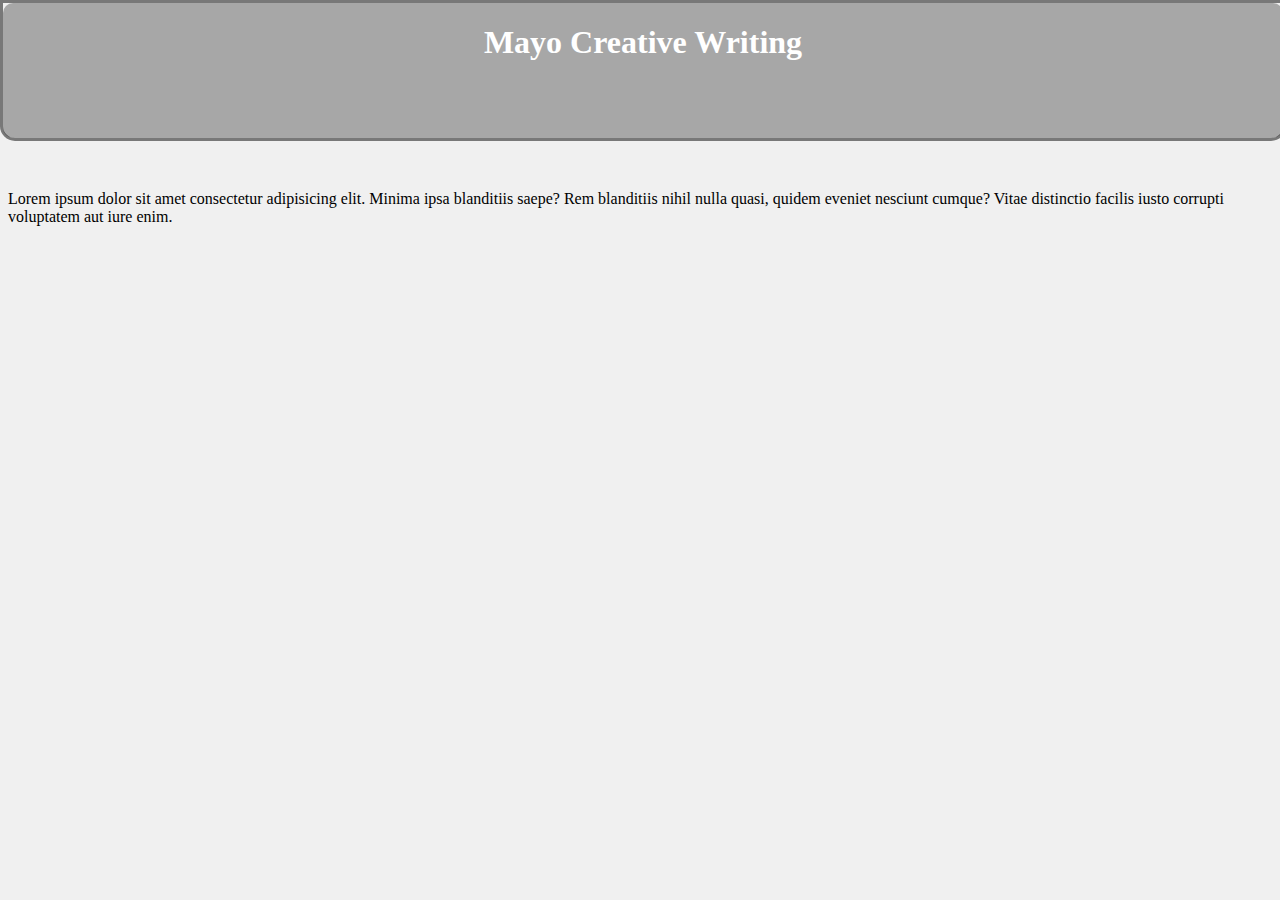
==== output/index.html @ cbfd674c "Update index.html" ====
<!DOCTYPE html>
<html lang="en">
  <head>
    <meta charset="UTF-8" />
    <meta name="viewport" content="width=device-width, initial-scale=1.0" />
    <title>Mayo Creative Writing</title>
    <script defer src="./index-script.js"></script>
  </head>
  <body>
    <style>
        head, body {
            height: 100%;
            background-color: rgb(240, 240, 240);
        }

      .topbar {
        position: absolute;
        top: 0px;
        left: 0px;

        background-image: url("https://i.pinimg.com/originals/67/18/22/671822c2f63dd5f65d8fd15c9710420b.jpg");
        background-position: center;
        height: 15%;
        width: 100%;

        border-bottom-left-radius: 15px;
        border-bottom-right-radius: 15px;
        border-style: solid;
        border-color: rgba(0, 0, 0, 0.5);

        text-align: center;
      }

      #title {
        color: white;
        font-family: Cambria, Cochin, Georgia, Times, 'Times New Roman', serif

      }

      .top-cover {
        position: absolute;
        top: 0px;
        margin-top: 0px;
        background-color: rgba(0, 0, 0, 0.3);
        height: 100%;
        width: 100%;

        border-radius: 10px;
      }


    </style>

    <div class="topbar">
        <div class="top-cover">
            <h1 id="title">Mayo Creative Writing</h1>
        </div>
    </div>
    </div>
    <div style="height: 15%;"></div>
    <p style="margin-top: 15%;">Lorem ipsum dolor sit amet consectetur adipisicing elit. Minima ipsa blanditiis saepe? Rem blanditiis nihil nulla quasi, quidem eveniet nesciunt cumque? Vitae distinctio facilis iusto corrupti voluptatem aut iure enim.</p>

  </body>
</html>
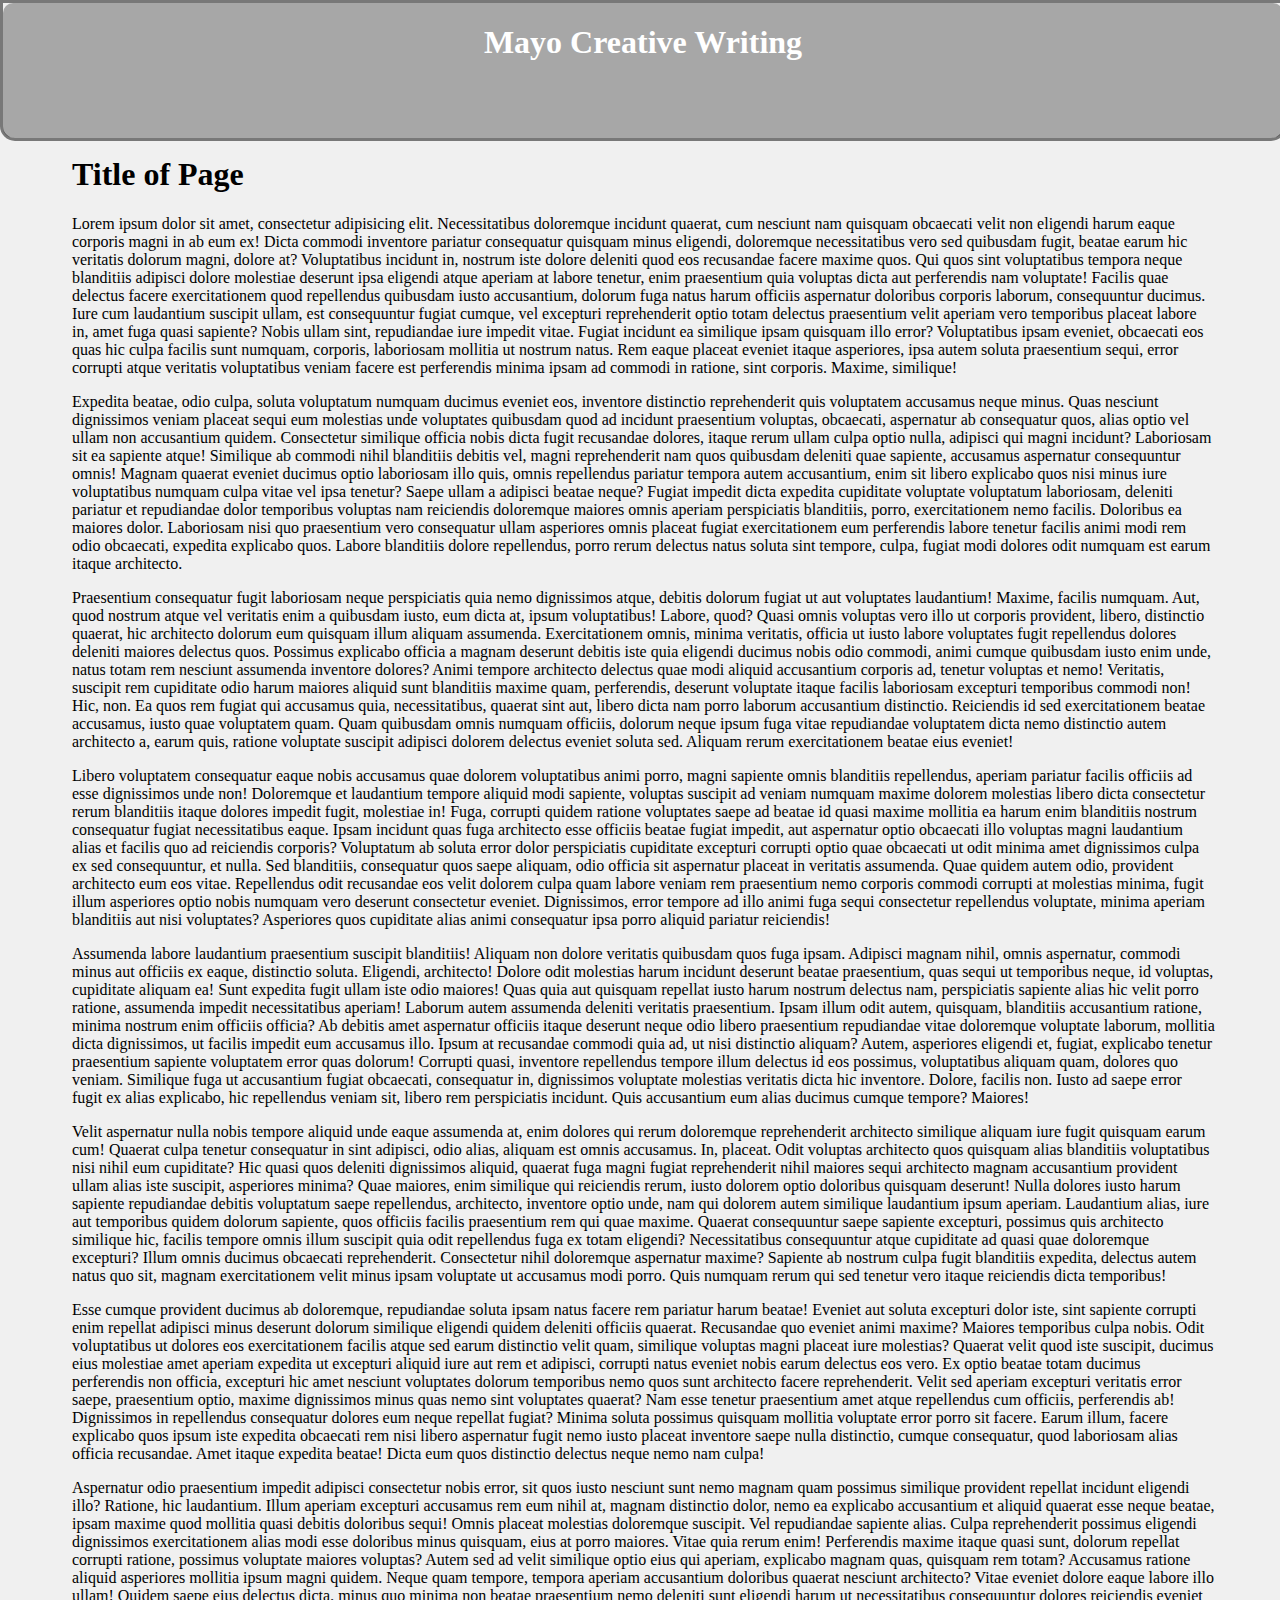
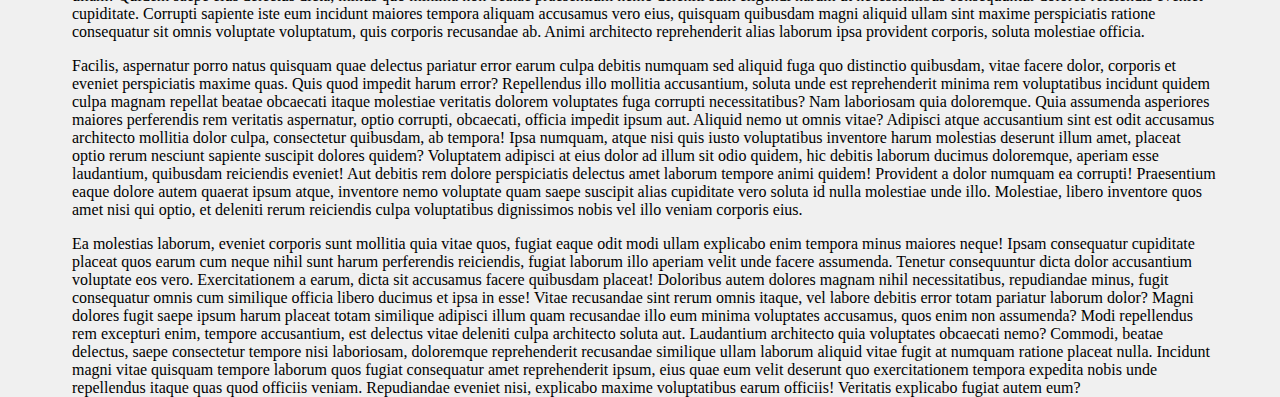
==== commit 574f153d: "Index example of page" ====
--- a/output/index.html
+++ b/output/index.html
@@ -11,6 +11,7 @@
         head, body {
             height: 100%;
             background-color: rgb(240, 240, 240);
+            overflow-x: hidden;
         }
 
       .topbar {
@@ -48,17 +49,36 @@
         border-radius: 10px;
       }
 
+      .page-body {
+        position: absolute;
+        top: 15%;
+        height: 100%;
+        margin-left: 5%;
+        margin-right: 5%;
+      }
+
 
     </style>
-
+    <!-- topbar container -->
     <div class="topbar">
         <div class="top-cover">
             <h1 id="title">Mayo Creative Writing</h1>
         </div>
     </div>
+    <!-- Page content container -->
+    <div class="page-body">
+        <div></div>
+        <h1>Title of Page</h1>
+        <p>Lorem ipsum dolor sit amet, consectetur adipisicing elit. Necessitatibus doloremque incidunt quaerat, cum nesciunt nam quisquam obcaecati velit non eligendi harum eaque corporis magni in ab eum ex! Dicta commodi inventore pariatur consequatur quisquam minus eligendi, doloremque necessitatibus vero sed quibusdam fugit, beatae earum hic veritatis dolorum magni, dolore at? Voluptatibus incidunt in, nostrum iste dolore deleniti quod eos recusandae facere maxime quos. Qui quos sint voluptatibus tempora neque blanditiis adipisci dolore molestiae deserunt ipsa eligendi atque aperiam at labore tenetur, enim praesentium quia voluptas dicta aut perferendis nam voluptate! Facilis quae delectus facere exercitationem quod repellendus quibusdam iusto accusantium, dolorum fuga natus harum officiis aspernatur doloribus corporis laborum, consequuntur ducimus. Iure cum laudantium suscipit ullam, est consequuntur fugiat cumque, vel excepturi reprehenderit optio totam delectus praesentium velit aperiam vero temporibus placeat labore in, amet fuga quasi sapiente? Nobis ullam sint, repudiandae iure impedit vitae. Fugiat incidunt ea similique ipsam quisquam illo error? Voluptatibus ipsam eveniet, obcaecati eos quas hic culpa facilis sunt numquam, corporis, laboriosam mollitia ut nostrum natus. Rem eaque placeat eveniet itaque asperiores, ipsa autem soluta praesentium sequi, error corrupti atque veritatis voluptatibus veniam facere est perferendis minima ipsam ad commodi in ratione, sint corporis. Maxime, similique!</p>
+        <p>Expedita beatae, odio culpa, soluta voluptatum numquam ducimus eveniet eos, inventore distinctio reprehenderit quis voluptatem accusamus neque minus. Quas nesciunt dignissimos veniam placeat sequi eum molestias unde voluptates quibusdam quod ad incidunt praesentium voluptas, obcaecati, aspernatur ab consequatur quos, alias optio vel ullam non accusantium quidem. Consectetur similique officia nobis dicta fugit recusandae dolores, itaque rerum ullam culpa optio nulla, adipisci qui magni incidunt? Laboriosam sit ea sapiente atque! Similique ab commodi nihil blanditiis debitis vel, magni reprehenderit nam quos quibusdam deleniti quae sapiente, accusamus aspernatur consequuntur omnis! Magnam quaerat eveniet ducimus optio laboriosam illo quis, omnis repellendus pariatur tempora autem accusantium, enim sit libero explicabo quos nisi minus iure voluptatibus numquam culpa vitae vel ipsa tenetur? Saepe ullam a adipisci beatae neque? Fugiat impedit dicta expedita cupiditate voluptate voluptatum laboriosam, deleniti pariatur et repudiandae dolor temporibus voluptas nam reiciendis doloremque maiores omnis aperiam perspiciatis blanditiis, porro, exercitationem nemo facilis. Doloribus ea maiores dolor. Laboriosam nisi quo praesentium vero consequatur ullam asperiores omnis placeat fugiat exercitationem eum perferendis labore tenetur facilis animi modi rem odio obcaecati, expedita explicabo quos. Labore blanditiis dolore repellendus, porro rerum delectus natus soluta sint tempore, culpa, fugiat modi dolores odit numquam est earum itaque architecto.</p>
+        <p>Praesentium consequatur fugit laboriosam neque perspiciatis quia nemo dignissimos atque, debitis dolorum fugiat ut aut voluptates laudantium! Maxime, facilis numquam. Aut, quod nostrum atque vel veritatis enim a quibusdam iusto, eum dicta at, ipsum voluptatibus! Labore, quod? Quasi omnis voluptas vero illo ut corporis provident, libero, distinctio quaerat, hic architecto dolorum eum quisquam illum aliquam assumenda. Exercitationem omnis, minima veritatis, officia ut iusto labore voluptates fugit repellendus dolores deleniti maiores delectus quos. Possimus explicabo officia a magnam deserunt debitis iste quia eligendi ducimus nobis odio commodi, animi cumque quibusdam iusto enim unde, natus totam rem nesciunt assumenda inventore dolores? Animi tempore architecto delectus quae modi aliquid accusantium corporis ad, tenetur voluptas et nemo! Veritatis, suscipit rem cupiditate odio harum maiores aliquid sunt blanditiis maxime quam, perferendis, deserunt voluptate itaque facilis laboriosam excepturi temporibus commodi non! Hic, non. Ea quos rem fugiat qui accusamus quia, necessitatibus, quaerat sint aut, libero dicta nam porro laborum accusantium distinctio. Reiciendis id sed exercitationem beatae accusamus, iusto quae voluptatem quam. Quam quibusdam omnis numquam officiis, dolorum neque ipsum fuga vitae repudiandae voluptatem dicta nemo distinctio autem architecto a, earum quis, ratione voluptate suscipit adipisci dolorem delectus eveniet soluta sed. Aliquam rerum exercitationem beatae eius eveniet!</p>
+        <p>Libero voluptatem consequatur eaque nobis accusamus quae dolorem voluptatibus animi porro, magni sapiente omnis blanditiis repellendus, aperiam pariatur facilis officiis ad esse dignissimos unde non! Doloremque et laudantium tempore aliquid modi sapiente, voluptas suscipit ad veniam numquam maxime dolorem molestias libero dicta consectetur rerum blanditiis itaque dolores impedit fugit, molestiae in! Fuga, corrupti quidem ratione voluptates saepe ad beatae id quasi maxime mollitia ea harum enim blanditiis nostrum consequatur fugiat necessitatibus eaque. Ipsam incidunt quas fuga architecto esse officiis beatae fugiat impedit, aut aspernatur optio obcaecati illo voluptas magni laudantium alias et facilis quo ad reiciendis corporis? Voluptatum ab soluta error dolor perspiciatis cupiditate excepturi corrupti optio quae obcaecati ut odit minima amet dignissimos culpa ex sed consequuntur, et nulla. Sed blanditiis, consequatur quos saepe aliquam, odio officia sit aspernatur placeat in veritatis assumenda. Quae quidem autem odio, provident architecto eum eos vitae. Repellendus odit recusandae eos velit dolorem culpa quam labore veniam rem praesentium nemo corporis commodi corrupti at molestias minima, fugit illum asperiores optio nobis numquam vero deserunt consectetur eveniet. Dignissimos, error tempore ad illo animi fuga sequi consectetur repellendus voluptate, minima aperiam blanditiis aut nisi voluptates? Asperiores quos cupiditate alias animi consequatur ipsa porro aliquid pariatur reiciendis!</p>
+        <p>Assumenda labore laudantium praesentium suscipit blanditiis! Aliquam non dolore veritatis quibusdam quos fuga ipsam. Adipisci magnam nihil, omnis aspernatur, commodi minus aut officiis ex eaque, distinctio soluta. Eligendi, architecto! Dolore odit molestias harum incidunt deserunt beatae praesentium, quas sequi ut temporibus neque, id voluptas, cupiditate aliquam ea! Sunt expedita fugit ullam iste odio maiores! Quas quia aut quisquam repellat iusto harum nostrum delectus nam, perspiciatis sapiente alias hic velit porro ratione, assumenda impedit necessitatibus aperiam! Laborum autem assumenda deleniti veritatis praesentium. Ipsam illum odit autem, quisquam, blanditiis accusantium ratione, minima nostrum enim officiis officia? Ab debitis amet aspernatur officiis itaque deserunt neque odio libero praesentium repudiandae vitae doloremque voluptate laborum, mollitia dicta dignissimos, ut facilis impedit eum accusamus illo. Ipsum at recusandae commodi quia ad, ut nisi distinctio aliquam? Autem, asperiores eligendi et, fugiat, explicabo tenetur praesentium sapiente voluptatem error quas dolorum! Corrupti quasi, inventore repellendus tempore illum delectus id eos possimus, voluptatibus aliquam quam, dolores quo veniam. Similique fuga ut accusantium fugiat obcaecati, consequatur in, dignissimos voluptate molestias veritatis dicta hic inventore. Dolore, facilis non. Iusto ad saepe error fugit ex alias explicabo, hic repellendus veniam sit, libero rem perspiciatis incidunt. Quis accusantium eum alias ducimus cumque tempore? Maiores!</p>
+        <p>Velit aspernatur nulla nobis tempore aliquid unde eaque assumenda at, enim dolores qui rerum doloremque reprehenderit architecto similique aliquam iure fugit quisquam earum cum! Quaerat culpa tenetur consequatur in sint adipisci, odio alias, aliquam est omnis accusamus. In, placeat. Odit voluptas architecto quos quisquam alias blanditiis voluptatibus nisi nihil eum cupiditate? Hic quasi quos deleniti dignissimos aliquid, quaerat fuga magni fugiat reprehenderit nihil maiores sequi architecto magnam accusantium provident ullam alias iste suscipit, asperiores minima? Quae maiores, enim similique qui reiciendis rerum, iusto dolorem optio doloribus quisquam deserunt! Nulla dolores iusto harum sapiente repudiandae debitis voluptatum saepe repellendus, architecto, inventore optio unde, nam qui dolorem autem similique laudantium ipsum aperiam. Laudantium alias, iure aut temporibus quidem dolorum sapiente, quos officiis facilis praesentium rem qui quae maxime. Quaerat consequuntur saepe sapiente excepturi, possimus quis architecto similique hic, facilis tempore omnis illum suscipit quia odit repellendus fuga ex totam eligendi? Necessitatibus consequuntur atque cupiditate ad quasi quae doloremque excepturi? Illum omnis ducimus obcaecati reprehenderit. Consectetur nihil doloremque aspernatur maxime? Sapiente ab nostrum culpa fugit blanditiis expedita, delectus autem natus quo sit, magnam exercitationem velit minus ipsam voluptate ut accusamus modi porro. Quis numquam rerum qui sed tenetur vero itaque reiciendis dicta temporibus!</p>
+        <p>Esse cumque provident ducimus ab doloremque, repudiandae soluta ipsam natus facere rem pariatur harum beatae! Eveniet aut soluta excepturi dolor iste, sint sapiente corrupti enim repellat adipisci minus deserunt dolorum similique eligendi quidem deleniti officiis quaerat. Recusandae quo eveniet animi maxime? Maiores temporibus culpa nobis. Odit voluptatibus ut dolores eos exercitationem facilis atque sed earum distinctio velit quam, similique voluptas magni placeat iure molestias? Quaerat velit quod iste suscipit, ducimus eius molestiae amet aperiam expedita ut excepturi aliquid iure aut rem et adipisci, corrupti natus eveniet nobis earum delectus eos vero. Ex optio beatae totam ducimus perferendis non officia, excepturi hic amet nesciunt voluptates dolorum temporibus nemo quos sunt architecto facere reprehenderit. Velit sed aperiam excepturi veritatis error saepe, praesentium optio, maxime dignissimos minus quas nemo sint voluptates quaerat? Nam esse tenetur praesentium amet atque repellendus cum officiis, perferendis ab! Dignissimos in repellendus consequatur dolores eum neque repellat fugiat? Minima soluta possimus quisquam mollitia voluptate error porro sit facere. Earum illum, facere explicabo quos ipsum iste expedita obcaecati rem nisi libero aspernatur fugit nemo iusto placeat inventore saepe nulla distinctio, cumque consequatur, quod laboriosam alias officia recusandae. Amet itaque expedita beatae! Dicta eum quos distinctio delectus neque nemo nam culpa!</p>
+        <p>Aspernatur odio praesentium impedit adipisci consectetur nobis error, sit quos iusto nesciunt sunt nemo magnam quam possimus similique provident repellat incidunt eligendi illo? Ratione, hic laudantium. Illum aperiam excepturi accusamus rem eum nihil at, magnam distinctio dolor, nemo ea explicabo accusantium et aliquid quaerat esse neque beatae, ipsam maxime quod mollitia quasi debitis doloribus sequi! Omnis placeat molestias doloremque suscipit. Vel repudiandae sapiente alias. Culpa reprehenderit possimus eligendi dignissimos exercitationem alias modi esse doloribus minus quisquam, eius at porro maiores. Vitae quia rerum enim! Perferendis maxime itaque quasi sunt, dolorum repellat corrupti ratione, possimus voluptate maiores voluptas? Autem sed ad velit similique optio eius qui aperiam, explicabo magnam quas, quisquam rem totam? Accusamus ratione aliquid asperiores mollitia ipsum magni quidem. Neque quam tempore, tempora aperiam accusantium doloribus quaerat nesciunt architecto? Vitae eveniet dolore eaque labore illo ullam! Quidem saepe eius delectus dicta, minus quo minima non beatae praesentium nemo deleniti sunt eligendi harum ut necessitatibus consequuntur dolores reiciendis eveniet cupiditate. Corrupti sapiente iste eum incidunt maiores tempora aliquam accusamus vero eius, quisquam quibusdam magni aliquid ullam sint maxime perspiciatis ratione consequatur sit omnis voluptate voluptatum, quis corporis recusandae ab. Animi architecto reprehenderit alias laborum ipsa provident corporis, soluta molestiae officia.</p>
+        <p>Facilis, aspernatur porro natus quisquam quae delectus pariatur error earum culpa debitis numquam sed aliquid fuga quo distinctio quibusdam, vitae facere dolor, corporis et eveniet perspiciatis maxime quas. Quis quod impedit harum error? Repellendus illo mollitia accusantium, soluta unde est reprehenderit minima rem voluptatibus incidunt quidem culpa magnam repellat beatae obcaecati itaque molestiae veritatis dolorem voluptates fuga corrupti necessitatibus? Nam laboriosam quia doloremque. Quia assumenda asperiores maiores perferendis rem veritatis aspernatur, optio corrupti, obcaecati, officia impedit ipsum aut. Aliquid nemo ut omnis vitae? Adipisci atque accusantium sint est odit accusamus architecto mollitia dolor culpa, consectetur quibusdam, ab tempora! Ipsa numquam, atque nisi quis iusto voluptatibus inventore harum molestias deserunt illum amet, placeat optio rerum nesciunt sapiente suscipit dolores quidem? Voluptatem adipisci at eius dolor ad illum sit odio quidem, hic debitis laborum ducimus doloremque, aperiam esse laudantium, quibusdam reiciendis eveniet! Aut debitis rem dolore perspiciatis delectus amet laborum tempore animi quidem! Provident a dolor numquam ea corrupti! Praesentium eaque dolore autem quaerat ipsum atque, inventore nemo voluptate quam saepe suscipit alias cupiditate vero soluta id nulla molestiae unde illo. Molestiae, libero inventore quos amet nisi qui optio, et deleniti rerum reiciendis culpa voluptatibus dignissimos nobis vel illo veniam corporis eius.</p>
+        <p>Ea molestias laborum, eveniet corporis sunt mollitia quia vitae quos, fugiat eaque odit modi ullam explicabo enim tempora minus maiores neque! Ipsam consequatur cupiditate placeat quos earum cum neque nihil sunt harum perferendis reiciendis, fugiat laborum illo aperiam velit unde facere assumenda. Tenetur consequuntur dicta dolor accusantium voluptate eos vero. Exercitationem a earum, dicta sit accusamus facere quibusdam placeat! Doloribus autem dolores magnam nihil necessitatibus, repudiandae minus, fugit consequatur omnis cum similique officia libero ducimus et ipsa in esse! Vitae recusandae sint rerum omnis itaque, vel labore debitis error totam pariatur laborum dolor? Magni dolores fugit saepe ipsum harum placeat totam similique adipisci illum quam recusandae illo eum minima voluptates accusamus, quos enim non assumenda? Modi repellendus rem excepturi enim, tempore accusantium, est delectus vitae deleniti culpa architecto soluta aut. Laudantium architecto quia voluptates obcaecati nemo? Commodi, beatae delectus, saepe consectetur tempore nisi laboriosam, doloremque reprehenderit recusandae similique ullam laborum aliquid vitae fugit at numquam ratione placeat nulla. Incidunt magni vitae quisquam tempore laborum quos fugiat consequatur amet reprehenderit ipsum, eius quae eum velit deserunt quo exercitationem tempora expedita nobis unde repellendus itaque quas quod officiis veniam. Repudiandae eveniet nisi, explicabo maxime voluptatibus earum officiis! Veritatis explicabo fugiat autem eum?</p>
     </div>
-    <div style="height: 15%;"></div>
-    <p style="margin-top: 15%;">Lorem ipsum dolor sit amet consectetur adipisicing elit. Minima ipsa blanditiis saepe? Rem blanditiis nihil nulla quasi, quidem eveniet nesciunt cumque? Vitae distinctio facilis iusto corrupti voluptatem aut iure enim.</p>
-
   </body>
 </html>
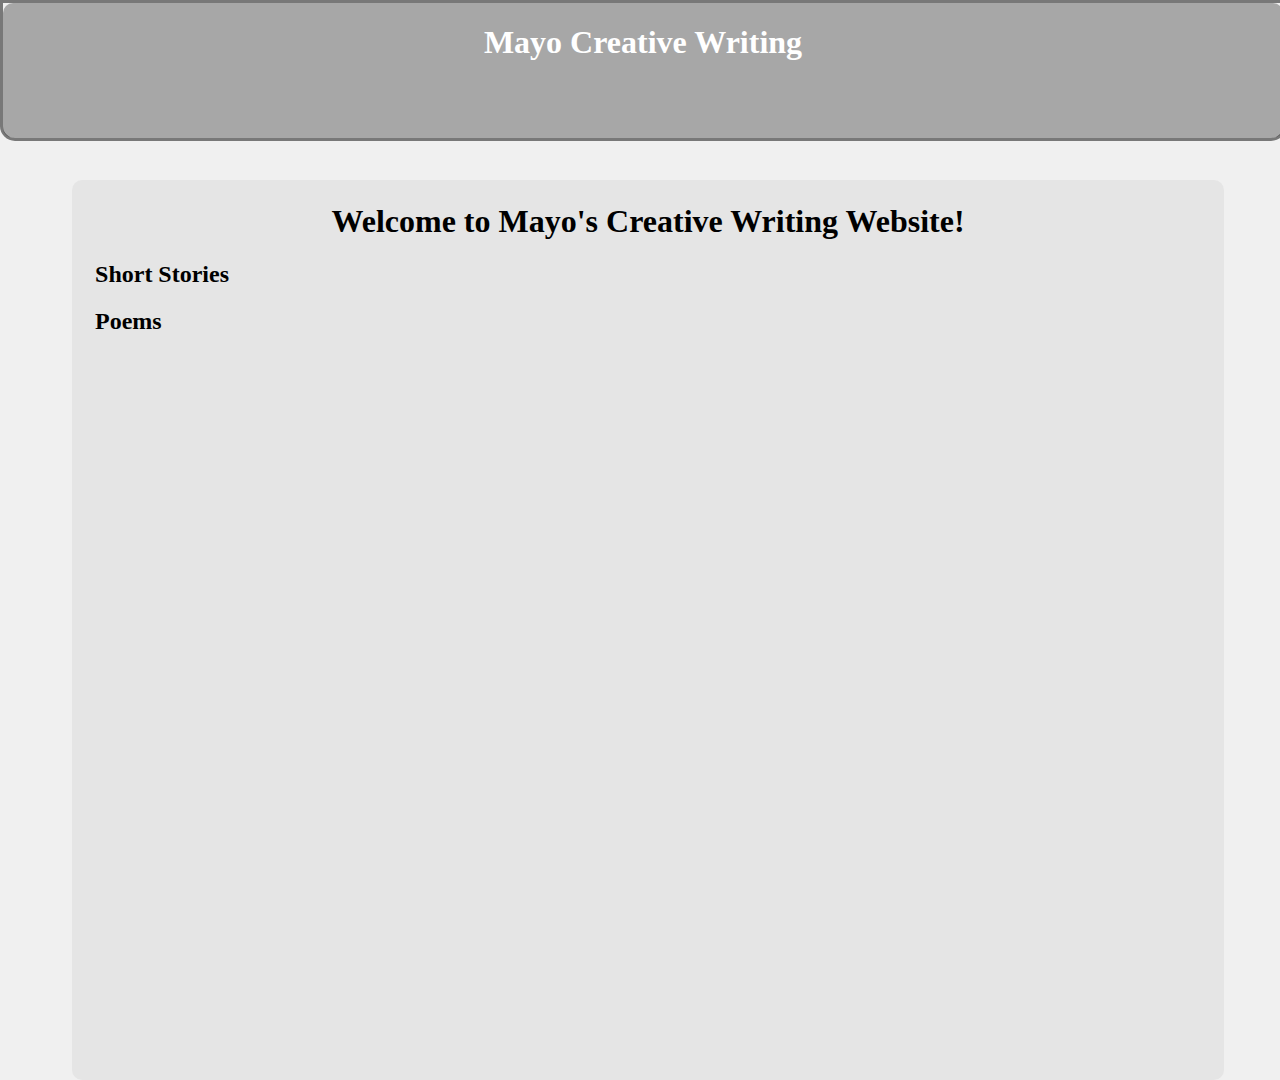
==== commit d93cbbd1: "Update index.html" ====
--- a/output/index.html
+++ b/output/index.html
@@ -1,14 +1,19 @@
+<!-- DO NOT EDIT THIS FILE -->
+
 <!DOCTYPE html>
 <html lang="en">
-  <head>
-    <meta charset="UTF-8" />
-    <meta name="viewport" content="width=device-width, initial-scale=1.0" />
-    <title>Mayo Creative Writing</title>
-    <script defer src="./index-script.js"></script>
-  </head>
-  <body>
-    <style>
-        head, body {
+ <head>
+  <meta charset="utf-8"/>
+  <meta content="width=device-width, initial-scale=1.0" name="viewport"/>
+  <title>
+   Mayo Creative Writing
+  </title>
+  <script defer="" src="">
+  </script>
+ </head>
+ <body>
+  <style>
+   head, body {
             height: 100%;
             background-color: rgb(240, 240, 240);
             overflow-x: hidden;
@@ -35,7 +40,11 @@
       #title {
         color: white;
         font-family: Cambria, Cochin, Georgia, Times, 'Times New Roman', serif
+        
+      }
 
+      #title::selection {
+        background-color: none;
       }
 
       .top-cover {
@@ -51,34 +60,74 @@
 
       .page-body {
         position: absolute;
-        top: 15%;
+        top: 20%;
+        
         height: 100%;
+        width: 90%;
+
         margin-left: 5%;
         margin-right: 5%;
+
+        border-radius: 10px;
+        background-color: #e5e5e5;
       }
 
+      .center {
+        text-align: center;
+      }
 
-    </style>
-    <!-- topbar container -->
-    <div class="topbar">
-        <div class="top-cover">
-            <h1 id="title">Mayo Creative Writing</h1>
-        </div>
+      p::selection {
+        background-color: yellow;
+      }
+
+      .featured-pages {
+        width: 100%;
+      }
+      
+      .featured-pages a {
+        width: 100%;
+      }
+
+      .content-display :not(:first-child) {
+        display: none;
+        height: 0px;
+        margin-left: 5%;
+        padding: 10px;
+        transition: 0.3s;
+      }
+
+      .content-display:hover :not(:first-child) {
+        display: block;
+        height: auto;
+      }
+
+  </style>
+  <!-- topbar container -->
+  <div class="topbar">
+   <div class="top-cover">
+    <h1 id="title">
+     Mayo Creative Writing
+    </h1>
+   </div>
+  </div>
+  <!-- Page content container -->
+  <div class="page-body">
+   <div style="margin: 2%;">
+    <h1 class="center">
+     Welcome to Mayo's Creative Writing Website!
+    </h1>
+    <div id="featured-pages">
+     <div class="content-display">
+      <h2 id="short-stories">Short Stories</h2>
+      <a href="">First one</a>
+      <a href="">Second</a>
+     </div>
+     <div class="content-display">
+      <h2 id="poems">Poems</h2>
+      <a href="test-page">Amazing poem</a>
+     </div>
     </div>
-    <!-- Page content container -->
-    <div class="page-body">
-        <div></div>
-        <h1>Title of Page</h1>
-        <p>Lorem ipsum dolor sit amet, consectetur adipisicing elit. Necessitatibus doloremque incidunt quaerat, cum nesciunt nam quisquam obcaecati velit non eligendi harum eaque corporis magni in ab eum ex! Dicta commodi inventore pariatur consequatur quisquam minus eligendi, doloremque necessitatibus vero sed quibusdam fugit, beatae earum hic veritatis dolorum magni, dolore at? Voluptatibus incidunt in, nostrum iste dolore deleniti quod eos recusandae facere maxime quos. Qui quos sint voluptatibus tempora neque blanditiis adipisci dolore molestiae deserunt ipsa eligendi atque aperiam at labore tenetur, enim praesentium quia voluptas dicta aut perferendis nam voluptate! Facilis quae delectus facere exercitationem quod repellendus quibusdam iusto accusantium, dolorum fuga natus harum officiis aspernatur doloribus corporis laborum, consequuntur ducimus. Iure cum laudantium suscipit ullam, est consequuntur fugiat cumque, vel excepturi reprehenderit optio totam delectus praesentium velit aperiam vero temporibus placeat labore in, amet fuga quasi sapiente? Nobis ullam sint, repudiandae iure impedit vitae. Fugiat incidunt ea similique ipsam quisquam illo error? Voluptatibus ipsam eveniet, obcaecati eos quas hic culpa facilis sunt numquam, corporis, laboriosam mollitia ut nostrum natus. Rem eaque placeat eveniet itaque asperiores, ipsa autem soluta praesentium sequi, error corrupti atque veritatis voluptatibus veniam facere est perferendis minima ipsam ad commodi in ratione, sint corporis. Maxime, similique!</p>
-        <p>Expedita beatae, odio culpa, soluta voluptatum numquam ducimus eveniet eos, inventore distinctio reprehenderit quis voluptatem accusamus neque minus. Quas nesciunt dignissimos veniam placeat sequi eum molestias unde voluptates quibusdam quod ad incidunt praesentium voluptas, obcaecati, aspernatur ab consequatur quos, alias optio vel ullam non accusantium quidem. Consectetur similique officia nobis dicta fugit recusandae dolores, itaque rerum ullam culpa optio nulla, adipisci qui magni incidunt? Laboriosam sit ea sapiente atque! Similique ab commodi nihil blanditiis debitis vel, magni reprehenderit nam quos quibusdam deleniti quae sapiente, accusamus aspernatur consequuntur omnis! Magnam quaerat eveniet ducimus optio laboriosam illo quis, omnis repellendus pariatur tempora autem accusantium, enim sit libero explicabo quos nisi minus iure voluptatibus numquam culpa vitae vel ipsa tenetur? Saepe ullam a adipisci beatae neque? Fugiat impedit dicta expedita cupiditate voluptate voluptatum laboriosam, deleniti pariatur et repudiandae dolor temporibus voluptas nam reiciendis doloremque maiores omnis aperiam perspiciatis blanditiis, porro, exercitationem nemo facilis. Doloribus ea maiores dolor. Laboriosam nisi quo praesentium vero consequatur ullam asperiores omnis placeat fugiat exercitationem eum perferendis labore tenetur facilis animi modi rem odio obcaecati, expedita explicabo quos. Labore blanditiis dolore repellendus, porro rerum delectus natus soluta sint tempore, culpa, fugiat modi dolores odit numquam est earum itaque architecto.</p>
-        <p>Praesentium consequatur fugit laboriosam neque perspiciatis quia nemo dignissimos atque, debitis dolorum fugiat ut aut voluptates laudantium! Maxime, facilis numquam. Aut, quod nostrum atque vel veritatis enim a quibusdam iusto, eum dicta at, ipsum voluptatibus! Labore, quod? Quasi omnis voluptas vero illo ut corporis provident, libero, distinctio quaerat, hic architecto dolorum eum quisquam illum aliquam assumenda. Exercitationem omnis, minima veritatis, officia ut iusto labore voluptates fugit repellendus dolores deleniti maiores delectus quos. Possimus explicabo officia a magnam deserunt debitis iste quia eligendi ducimus nobis odio commodi, animi cumque quibusdam iusto enim unde, natus totam rem nesciunt assumenda inventore dolores? Animi tempore architecto delectus quae modi aliquid accusantium corporis ad, tenetur voluptas et nemo! Veritatis, suscipit rem cupiditate odio harum maiores aliquid sunt blanditiis maxime quam, perferendis, deserunt voluptate itaque facilis laboriosam excepturi temporibus commodi non! Hic, non. Ea quos rem fugiat qui accusamus quia, necessitatibus, quaerat sint aut, libero dicta nam porro laborum accusantium distinctio. Reiciendis id sed exercitationem beatae accusamus, iusto quae voluptatem quam. Quam quibusdam omnis numquam officiis, dolorum neque ipsum fuga vitae repudiandae voluptatem dicta nemo distinctio autem architecto a, earum quis, ratione voluptate suscipit adipisci dolorem delectus eveniet soluta sed. Aliquam rerum exercitationem beatae eius eveniet!</p>
-        <p>Libero voluptatem consequatur eaque nobis accusamus quae dolorem voluptatibus animi porro, magni sapiente omnis blanditiis repellendus, aperiam pariatur facilis officiis ad esse dignissimos unde non! Doloremque et laudantium tempore aliquid modi sapiente, voluptas suscipit ad veniam numquam maxime dolorem molestias libero dicta consectetur rerum blanditiis itaque dolores impedit fugit, molestiae in! Fuga, corrupti quidem ratione voluptates saepe ad beatae id quasi maxime mollitia ea harum enim blanditiis nostrum consequatur fugiat necessitatibus eaque. Ipsam incidunt quas fuga architecto esse officiis beatae fugiat impedit, aut aspernatur optio obcaecati illo voluptas magni laudantium alias et facilis quo ad reiciendis corporis? Voluptatum ab soluta error dolor perspiciatis cupiditate excepturi corrupti optio quae obcaecati ut odit minima amet dignissimos culpa ex sed consequuntur, et nulla. Sed blanditiis, consequatur quos saepe aliquam, odio officia sit aspernatur placeat in veritatis assumenda. Quae quidem autem odio, provident architecto eum eos vitae. Repellendus odit recusandae eos velit dolorem culpa quam labore veniam rem praesentium nemo corporis commodi corrupti at molestias minima, fugit illum asperiores optio nobis numquam vero deserunt consectetur eveniet. Dignissimos, error tempore ad illo animi fuga sequi consectetur repellendus voluptate, minima aperiam blanditiis aut nisi voluptates? Asperiores quos cupiditate alias animi consequatur ipsa porro aliquid pariatur reiciendis!</p>
-        <p>Assumenda labore laudantium praesentium suscipit blanditiis! Aliquam non dolore veritatis quibusdam quos fuga ipsam. Adipisci magnam nihil, omnis aspernatur, commodi minus aut officiis ex eaque, distinctio soluta. Eligendi, architecto! Dolore odit molestias harum incidunt deserunt beatae praesentium, quas sequi ut temporibus neque, id voluptas, cupiditate aliquam ea! Sunt expedita fugit ullam iste odio maiores! Quas quia aut quisquam repellat iusto harum nostrum delectus nam, perspiciatis sapiente alias hic velit porro ratione, assumenda impedit necessitatibus aperiam! Laborum autem assumenda deleniti veritatis praesentium. Ipsam illum odit autem, quisquam, blanditiis accusantium ratione, minima nostrum enim officiis officia? Ab debitis amet aspernatur officiis itaque deserunt neque odio libero praesentium repudiandae vitae doloremque voluptate laborum, mollitia dicta dignissimos, ut facilis impedit eum accusamus illo. Ipsum at recusandae commodi quia ad, ut nisi distinctio aliquam? Autem, asperiores eligendi et, fugiat, explicabo tenetur praesentium sapiente voluptatem error quas dolorum! Corrupti quasi, inventore repellendus tempore illum delectus id eos possimus, voluptatibus aliquam quam, dolores quo veniam. Similique fuga ut accusantium fugiat obcaecati, consequatur in, dignissimos voluptate molestias veritatis dicta hic inventore. Dolore, facilis non. Iusto ad saepe error fugit ex alias explicabo, hic repellendus veniam sit, libero rem perspiciatis incidunt. Quis accusantium eum alias ducimus cumque tempore? Maiores!</p>
-        <p>Velit aspernatur nulla nobis tempore aliquid unde eaque assumenda at, enim dolores qui rerum doloremque reprehenderit architecto similique aliquam iure fugit quisquam earum cum! Quaerat culpa tenetur consequatur in sint adipisci, odio alias, aliquam est omnis accusamus. In, placeat. Odit voluptas architecto quos quisquam alias blanditiis voluptatibus nisi nihil eum cupiditate? Hic quasi quos deleniti dignissimos aliquid, quaerat fuga magni fugiat reprehenderit nihil maiores sequi architecto magnam accusantium provident ullam alias iste suscipit, asperiores minima? Quae maiores, enim similique qui reiciendis rerum, iusto dolorem optio doloribus quisquam deserunt! Nulla dolores iusto harum sapiente repudiandae debitis voluptatum saepe repellendus, architecto, inventore optio unde, nam qui dolorem autem similique laudantium ipsum aperiam. Laudantium alias, iure aut temporibus quidem dolorum sapiente, quos officiis facilis praesentium rem qui quae maxime. Quaerat consequuntur saepe sapiente excepturi, possimus quis architecto similique hic, facilis tempore omnis illum suscipit quia odit repellendus fuga ex totam eligendi? Necessitatibus consequuntur atque cupiditate ad quasi quae doloremque excepturi? Illum omnis ducimus obcaecati reprehenderit. Consectetur nihil doloremque aspernatur maxime? Sapiente ab nostrum culpa fugit blanditiis expedita, delectus autem natus quo sit, magnam exercitationem velit minus ipsam voluptate ut accusamus modi porro. Quis numquam rerum qui sed tenetur vero itaque reiciendis dicta temporibus!</p>
-        <p>Esse cumque provident ducimus ab doloremque, repudiandae soluta ipsam natus facere rem pariatur harum beatae! Eveniet aut soluta excepturi dolor iste, sint sapiente corrupti enim repellat adipisci minus deserunt dolorum similique eligendi quidem deleniti officiis quaerat. Recusandae quo eveniet animi maxime? Maiores temporibus culpa nobis. Odit voluptatibus ut dolores eos exercitationem facilis atque sed earum distinctio velit quam, similique voluptas magni placeat iure molestias? Quaerat velit quod iste suscipit, ducimus eius molestiae amet aperiam expedita ut excepturi aliquid iure aut rem et adipisci, corrupti natus eveniet nobis earum delectus eos vero. Ex optio beatae totam ducimus perferendis non officia, excepturi hic amet nesciunt voluptates dolorum temporibus nemo quos sunt architecto facere reprehenderit. Velit sed aperiam excepturi veritatis error saepe, praesentium optio, maxime dignissimos minus quas nemo sint voluptates quaerat? Nam esse tenetur praesentium amet atque repellendus cum officiis, perferendis ab! Dignissimos in repellendus consequatur dolores eum neque repellat fugiat? Minima soluta possimus quisquam mollitia voluptate error porro sit facere. Earum illum, facere explicabo quos ipsum iste expedita obcaecati rem nisi libero aspernatur fugit nemo iusto placeat inventore saepe nulla distinctio, cumque consequatur, quod laboriosam alias officia recusandae. Amet itaque expedita beatae! Dicta eum quos distinctio delectus neque nemo nam culpa!</p>
-        <p>Aspernatur odio praesentium impedit adipisci consectetur nobis error, sit quos iusto nesciunt sunt nemo magnam quam possimus similique provident repellat incidunt eligendi illo? Ratione, hic laudantium. Illum aperiam excepturi accusamus rem eum nihil at, magnam distinctio dolor, nemo ea explicabo accusantium et aliquid quaerat esse neque beatae, ipsam maxime quod mollitia quasi debitis doloribus sequi! Omnis placeat molestias doloremque suscipit. Vel repudiandae sapiente alias. Culpa reprehenderit possimus eligendi dignissimos exercitationem alias modi esse doloribus minus quisquam, eius at porro maiores. Vitae quia rerum enim! Perferendis maxime itaque quasi sunt, dolorum repellat corrupti ratione, possimus voluptate maiores voluptas? Autem sed ad velit similique optio eius qui aperiam, explicabo magnam quas, quisquam rem totam? Accusamus ratione aliquid asperiores mollitia ipsum magni quidem. Neque quam tempore, tempora aperiam accusantium doloribus quaerat nesciunt architecto? Vitae eveniet dolore eaque labore illo ullam! Quidem saepe eius delectus dicta, minus quo minima non beatae praesentium nemo deleniti sunt eligendi harum ut necessitatibus consequuntur dolores reiciendis eveniet cupiditate. Corrupti sapiente iste eum incidunt maiores tempora aliquam accusamus vero eius, quisquam quibusdam magni aliquid ullam sint maxime perspiciatis ratione consequatur sit omnis voluptate voluptatum, quis corporis recusandae ab. Animi architecto reprehenderit alias laborum ipsa provident corporis, soluta molestiae officia.</p>
-        <p>Facilis, aspernatur porro natus quisquam quae delectus pariatur error earum culpa debitis numquam sed aliquid fuga quo distinctio quibusdam, vitae facere dolor, corporis et eveniet perspiciatis maxime quas. Quis quod impedit harum error? Repellendus illo mollitia accusantium, soluta unde est reprehenderit minima rem voluptatibus incidunt quidem culpa magnam repellat beatae obcaecati itaque molestiae veritatis dolorem voluptates fuga corrupti necessitatibus? Nam laboriosam quia doloremque. Quia assumenda asperiores maiores perferendis rem veritatis aspernatur, optio corrupti, obcaecati, officia impedit ipsum aut. Aliquid nemo ut omnis vitae? Adipisci atque accusantium sint est odit accusamus architecto mollitia dolor culpa, consectetur quibusdam, ab tempora! Ipsa numquam, atque nisi quis iusto voluptatibus inventore harum molestias deserunt illum amet, placeat optio rerum nesciunt sapiente suscipit dolores quidem? Voluptatem adipisci at eius dolor ad illum sit odio quidem, hic debitis laborum ducimus doloremque, aperiam esse laudantium, quibusdam reiciendis eveniet! Aut debitis rem dolore perspiciatis delectus amet laborum tempore animi quidem! Provident a dolor numquam ea corrupti! Praesentium eaque dolore autem quaerat ipsum atque, inventore nemo voluptate quam saepe suscipit alias cupiditate vero soluta id nulla molestiae unde illo. Molestiae, libero inventore quos amet nisi qui optio, et deleniti rerum reiciendis culpa voluptatibus dignissimos nobis vel illo veniam corporis eius.</p>
-        <p>Ea molestias laborum, eveniet corporis sunt mollitia quia vitae quos, fugiat eaque odit modi ullam explicabo enim tempora minus maiores neque! Ipsam consequatur cupiditate placeat quos earum cum neque nihil sunt harum perferendis reiciendis, fugiat laborum illo aperiam velit unde facere assumenda. Tenetur consequuntur dicta dolor accusantium voluptate eos vero. Exercitationem a earum, dicta sit accusamus facere quibusdam placeat! Doloribus autem dolores magnam nihil necessitatibus, repudiandae minus, fugit consequatur omnis cum similique officia libero ducimus et ipsa in esse! Vitae recusandae sint rerum omnis itaque, vel labore debitis error totam pariatur laborum dolor? Magni dolores fugit saepe ipsum harum placeat totam similique adipisci illum quam recusandae illo eum minima voluptates accusamus, quos enim non assumenda? Modi repellendus rem excepturi enim, tempore accusantium, est delectus vitae deleniti culpa architecto soluta aut. Laudantium architecto quia voluptates obcaecati nemo? Commodi, beatae delectus, saepe consectetur tempore nisi laboriosam, doloremque reprehenderit recusandae similique ullam laborum aliquid vitae fugit at numquam ratione placeat nulla. Incidunt magni vitae quisquam tempore laborum quos fugiat consequatur amet reprehenderit ipsum, eius quae eum velit deserunt quo exercitationem tempora expedita nobis unde repellendus itaque quas quod officiis veniam. Repudiandae eveniet nisi, explicabo maxime voluptatibus earum officiis! Veritatis explicabo fugiat autem eum?</p>
-    </div>
-  </body>
+   </div>
+  </div>
+ </body>
 </html>
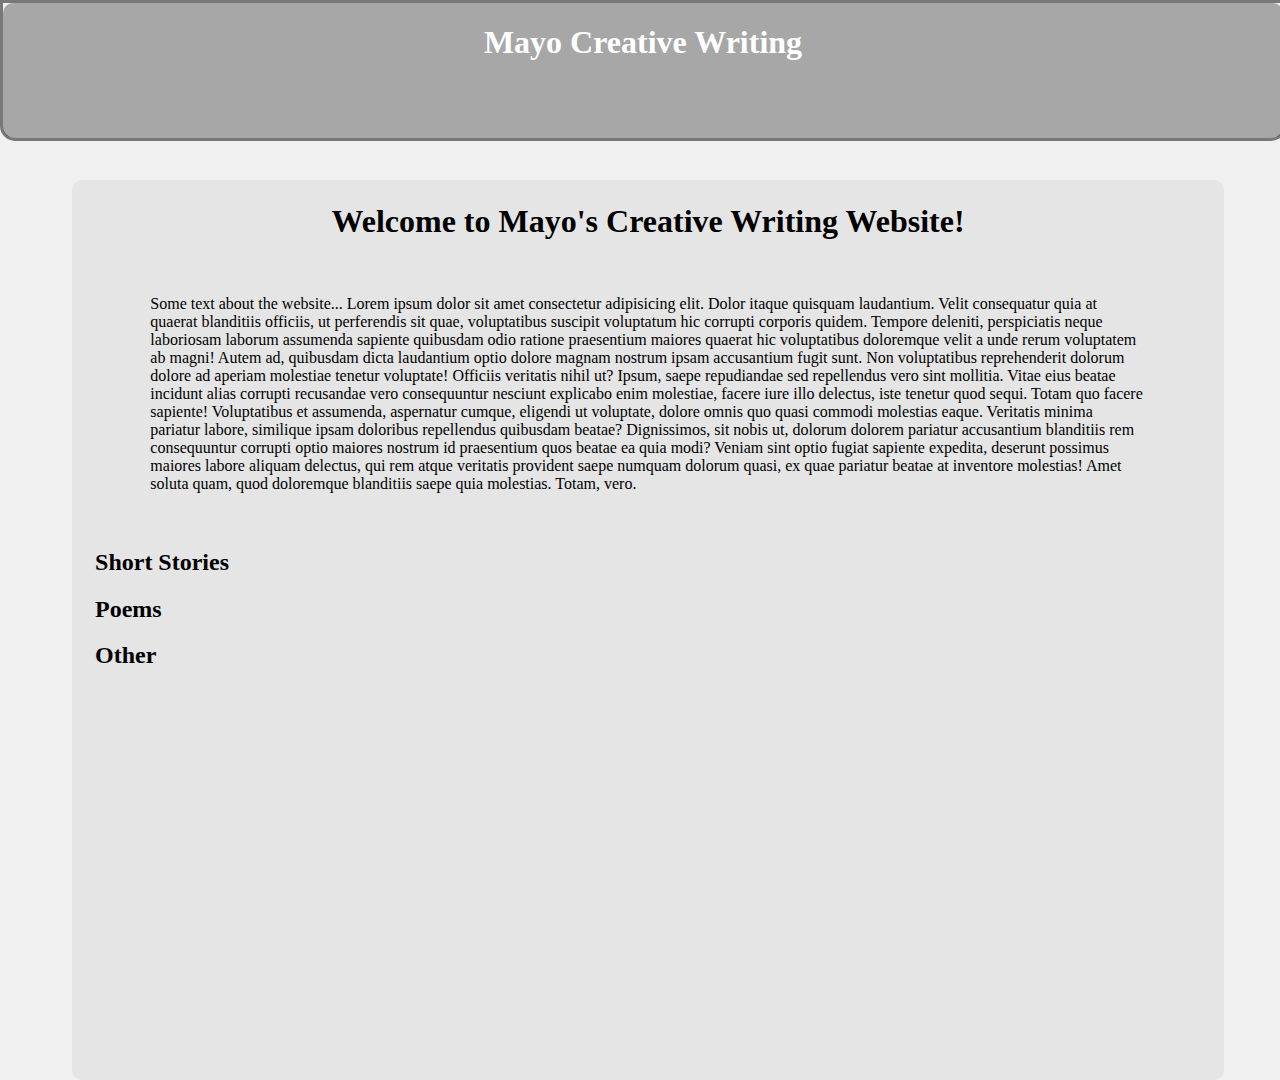
==== commit de1d9680: "Fix css and builder" ====
--- a/output/index.html
+++ b/output/index.html
@@ -8,98 +8,27 @@
   <title>
    Mayo Creative Writing
   </title>
-  <script defer="" src="">
-  </script>
+  <link rel="stylesheet" href="generated-style.css">
+  <script defer src="index-script.js"></script>
  </head>
  <body>
   <style>
-   head, body {
-            height: 100%;
-            background-color: rgb(240, 240, 240);
-            overflow-x: hidden;
-        }
+    .hidden :not(:first-child) {
+      display: none;
+    }
 
-      .topbar {
-        position: absolute;
-        top: 0px;
-        left: 0px;
+    .shown {
+      float: left;
+    }
 
-        background-image: url("https://i.pinimg.com/originals/67/18/22/671822c2f63dd5f65d8fd15c9710420b.jpg");
-        background-position: center;
-        height: 15%;
-        width: 100%;
+    .shown a {
+      margin-left: 5%;
+      font-size: large;
+    }
 
-        border-bottom-left-radius: 15px;
-        border-bottom-right-radius: 15px;
-        border-style: solid;
-        border-color: rgba(0, 0, 0, 0.5);
-
-        text-align: center;
-      }
-
-      #title {
-        color: white;
-        font-family: Cambria, Cochin, Georgia, Times, 'Times New Roman', serif
-        
-      }
-
-      #title::selection {
-        background-color: none;
-      }
-
-      .top-cover {
-        position: absolute;
-        top: 0px;
-        margin-top: 0px;
-        background-color: rgba(0, 0, 0, 0.3);
-        height: 100%;
-        width: 100%;
-
-        border-radius: 10px;
-      }
-
-      .page-body {
-        position: absolute;
-        top: 20%;
-        
-        height: 100%;
-        width: 90%;
-
-        margin-left: 5%;
-        margin-right: 5%;
-
-        border-radius: 10px;
-        background-color: #e5e5e5;
-      }
-
-      .center {
-        text-align: center;
-      }
-
-      p::selection {
-        background-color: yellow;
-      }
-
-      .featured-pages {
-        width: 100%;
-      }
-      
-      .featured-pages a {
-        width: 100%;
-      }
-
-      .content-display :not(:first-child) {
-        display: none;
-        height: 0px;
-        margin-left: 5%;
-        padding: 10px;
-        transition: 0.3s;
-      }
-
-      .content-display:hover :not(:first-child) {
-        display: block;
-        height: auto;
-      }
+    .content-display {
+      width: 100%;
+    }
 
   </style>
   <!-- topbar container -->
@@ -116,15 +45,16 @@
     <h1 class="center">
      Welcome to Mayo's Creative Writing Website!
     </h1>
+    <p style="margin: 5%;">Some text about the website... Lorem ipsum dolor sit amet consectetur adipisicing elit. Dolor itaque quisquam laudantium. Velit consequatur quia at quaerat blanditiis officiis, ut perferendis sit quae, voluptatibus suscipit voluptatum hic corrupti corporis quidem. Tempore deleniti, perspiciatis neque laboriosam laborum assumenda sapiente quibusdam odio ratione praesentium maiores quaerat hic voluptatibus doloremque velit a unde rerum voluptatem ab magni! Autem ad, quibusdam dicta laudantium optio dolore magnam nostrum ipsam accusantium fugit sunt. Non voluptatibus reprehenderit dolorum dolore ad aperiam molestiae tenetur voluptate! Officiis veritatis nihil ut? Ipsum, saepe repudiandae sed repellendus vero sint mollitia. Vitae eius beatae incidunt alias corrupti recusandae vero consequuntur nesciunt explicabo enim molestiae, facere iure illo delectus, iste tenetur quod sequi. Totam quo facere sapiente! Voluptatibus et assumenda, aspernatur cumque, eligendi ut voluptate, dolore omnis quo quasi commodi molestias eaque. Veritatis minima pariatur labore, similique ipsam doloribus repellendus quibusdam beatae? Dignissimos, sit nobis ut, dolorum dolorem pariatur accusantium blanditiis rem consequuntur corrupti optio maiores nostrum id praesentium quos beatae ea quia modi? Veniam sint optio fugiat sapiente expedita, deserunt possimus maiores labore aliquam delectus, qui rem atque veritatis provident saepe numquam dolorum quasi, ex quae pariatur beatae at inventore molestias! Amet soluta quam, quod doloremque blanditiis saepe quia molestias. Totam, vero.</p>
     <div id="featured-pages">
-     <div class="content-display">
-      <h2 id="short-stories">Short Stories</h2>
-      <a href="">First one</a>
-      <a href="">Second</a>
+     <div class="content-display hidden">
+      <h2 id="short-story">Short Stories</h2>
      </div>
-     <div class="content-display">
+     <div class="content-display hidden">
       <h2 id="poems">Poems</h2>
-      <a href="test-page">Amazing poem</a>
+     </div>
+     <div>
+      <h2 id="other">Other</h2>
      </div>
     </div>
    </div>
--- a/output/generated-style.css
+++ b/output/generated-style.css
@@ -0,0 +1,81 @@
+head,
+body {
+  height: 100%;
+  background-color: rgb(240, 240, 240);
+  overflow-x: hidden;
+}
+
+.topbar {
+  position: absolute;
+  top: 0px;
+  left: 0px;
+
+  background-image: url("https://i.pinimg.com/originals/67/18/22/671822c2f63dd5f65d8fd15c9710420b.jpg");
+  background-position: center;
+  height: 15%;
+  width: 100%;
+
+  border-bottom-left-radius: 15px;
+  border-bottom-right-radius: 15px;
+  border-style: solid;
+  border-color: rgba(0, 0, 0, 0.5);
+
+  text-align: center;
+}
+
+#title {
+  color: white;
+  font-family: Cambria, Cochin, Georgia, Times, "Times New Roman", serif;
+}
+
+#title::selection {
+  background-color: none;
+}
+
+.top-cover {
+  position: absolute;
+  top: 0px;
+  margin-top: 0px;
+  background-color: rgba(0, 0, 0, 0.3);
+  height: 100%;
+  width: 100%;
+
+  border-radius: 10px;
+}
+
+.page-body {
+  position: absolute;
+  top: 20%;
+  height: 100%;
+  width: 90%;
+  margin-left: 5%;
+  margin-right: 5%;
+
+  border-radius: 10px;
+  background-color: #e5e5e5;
+}
+
+.center {
+  text-align: center;
+}
+
+p::selection {
+  background-color: yellow;
+}
+
+.info-bar span {
+  font-size: 40px;
+  width: 49%;
+  display: inline-block;
+  text-align: center;
+  margin: 0px;
+  padding: 0px;
+
+  border-bottom-style: solid;
+  border-bottom-color: black;
+}
+
+.info-bar {
+  margin: 0px;
+  padding: 0px;
+}
